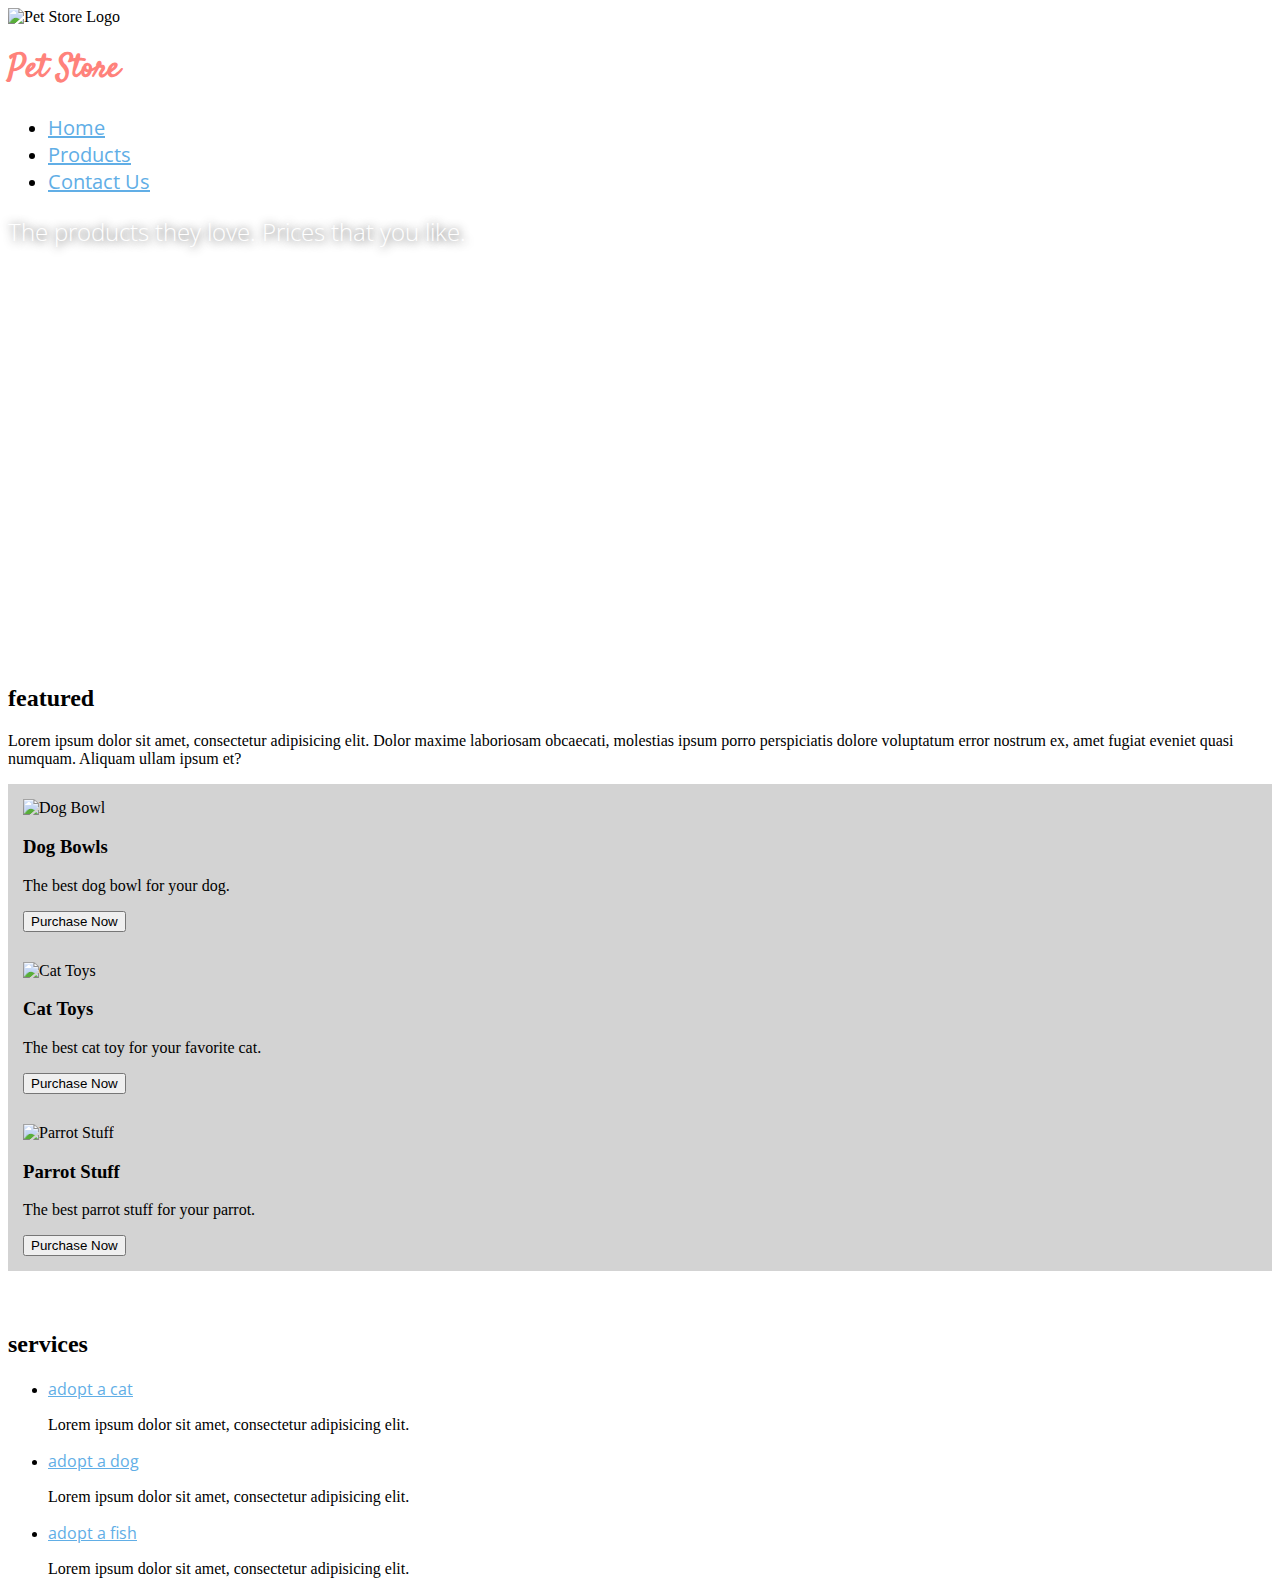
==== index.html @ eb0e2d77 "built website" ====
<!DOCTYPE html>
<html lang="en">
<head>
	<meta charset="UTF-8">
	<meta name="viewport" content="width=device-width, initial-scale=1.0">
	<title>Pet Store</title>
	<link rel="stylesheet" href="css/bootstrap.min.css">
	<link rel="stylesheet" href="css/styles.css">
</head>
<body>
	<div class="container">
		<header class="row"> <!-- HEADER -->
			<div class="col-xs-8 col-sm-4 col-md-6">
				<img src="img/petstore_logo.png" alt="Pet Store Logo" class="pull-left logo">
				<h1 class="pull-left text-center">Pet Store</ht>
			</div>
			<nav class="col-xs-12 col-sm-7 col-md-6 directory">
				<ul class="nav nav-pills pull-right">
					<li role="presentation" class="active"><a href="index.html">Home</a></li>
  				<li role="presentation"><a href="#">Products</a></li>
  				<li role="presentation"><a href="#">Contact Us</a></li>
				</ul>
			</nav>
		</header> <!-- END HEADER -->
	</div>
	<div class="jumbotron"> <!-- JUMBOTRON -->
		<div class="container text-center text-uppercase">
			<h2>The products they love. Prices that you like.</h2>
		</div>
	</div> <!-- END JUMBOTRON -->

<!-- CONTENT -->
<div class="container">
	<div class="row">
		<div class="col-sm-7 features text-justified">
			<div class="row">
				<h2 class="text-uppercase">featured</h2>
				<p class="main-p">Lorem ipsum dolor sit amet, consectetur adipisicing elit. Dolor maxime laboriosam obcaecati, molestias ipsum porro perspiciatis dolore voluptatum error nostrum ex, amet fugiat eveniet quasi numquam. Aliquam ullam ipsum et?</p>
			</div>
			<div class="row">
				<div class="col-sm-4 product">
					<div class="thumbnail">
						<img src="img/product1.jpg" alt="Dog Bowl" class ="img-responsive">
						<div class="caption">
							<h3>Dog Bowls</h3>
							<p>The best dog bowl for your dog.</p>
							<button type="button" name="button" class="btn btn-info btn-xs">Purchase Now</button>
    				</div>
					</div>
				</div>
					<div class="col-sm-4 product">
						<div class="thumbnail">
							<img src="img/product2.jpg" alt="Cat Toys" class ="img-responsive">
							<div class="caption">
								<h3>Cat Toys</h3>
								<p>The best cat toy for your favorite cat.</p>
								<button type="button" name="button" class="btn btn-info btn-xs">Purchase Now</button>
	    				</div>
						</div>
					</div>
				<div class="col-sm-4 product">
					<div class="thumbnail">
						<img src="img/product3.jpg" alt="Parrot Stuff" class ="img-responsive">
						<div class="caption">
							<h3>Parrot Stuff</h3>
							<p>The best parrot stuff for your parrot.</p>
							<button type="button" name="button" class="btn btn-info btn-xs">Purchase Now</button>
						</div>
					</div>
				</div>
			</div>
		</div> <!-- END OF COL-SM-7 -->
		<div class="col-sm-3 col-sm-offset-2">
			<nav>
				<h2 class="text-center text-uppercase">services</h2>
				<ul class="nav nav-pills nav-stacked text-center">
					<li role="presentation">
						<a href="#" class="text-uppercase">adopt a cat</a>
						<p>Lorem ipsum dolor sit amet, consectetur adipisicing elit.</p>
					</li>
					<li role="presentation">
						<a href="#" class="text-uppercase">adopt a dog</a>
						<p>Lorem ipsum dolor sit amet, consectetur adipisicing elit. </p>
					</li>
					<li role="presentation">
						<a href="#" class="text-uppercase">adopt a fish</a>
						<p>Lorem ipsum dolor sit amet, consectetur adipisicing elit. </p>
					</li>
				</ul>
			</nav>
		</div> <!-- END OF COL-SM-5 -->
	</div>
<!-- END CONTENT -->
	<!-- scripts -->
  <script src="https://ajax.googleapis.com/ajax/libs/jquery/1.11.3/jquery.min.js"></script>
	<script src="js/bootstrap.min.js"></script>
</body>
</html>
---- css/styles.css ----
@import url('https://fonts.googleapis.com/css?family=Open+Sans:300,400,700|Satisfy');
/*font-family: 'Satisfy', cursive;*/
/*font-family: 'Open Sans', sans-serif;*/

/*==== HEADER ====*/

.logo {
  width: 90px;
}

header h1 {
  color: #FF827B;
  font-family: 'Satisfy', cursive;
  margin-top: 20px;
}

nav.directory {
  top: 20px;
}

nav.directory li {
  font-size: 20px;
}

li a {
  color: #61AEE6;
  font-weight: 400;
  font-family: 'Open Sans', sans-serif;
}

a:focus, a:hover {
  color: #FF827B;
  text-decoration: none;
}
/*==== END HEADER ====*/

/*==== JUMBOTORN ====*/
.jumbotron {
  background-image: url('../img/hero.jpg');
  background-size: cover;
  background-position: center;
  height: 450px;
}

.jumbotron h2 {
  font-family: 'Open Sans', sans-serif;
  font-weight: 300;
  color: #FFF;
  text-shadow:1px 1px 10px #333;
}
/*==== END JUMBOTRON ====*/

/*==== CONTENT ====*/

.features {
  margin-bottom: 60px;
}

.thumbnail {
  padding: 15px;
  background-color: #D3D3D3;

}

/*nav.container {
  padding: 0 50px;
}*/
/*==== END CONTENT ====*/
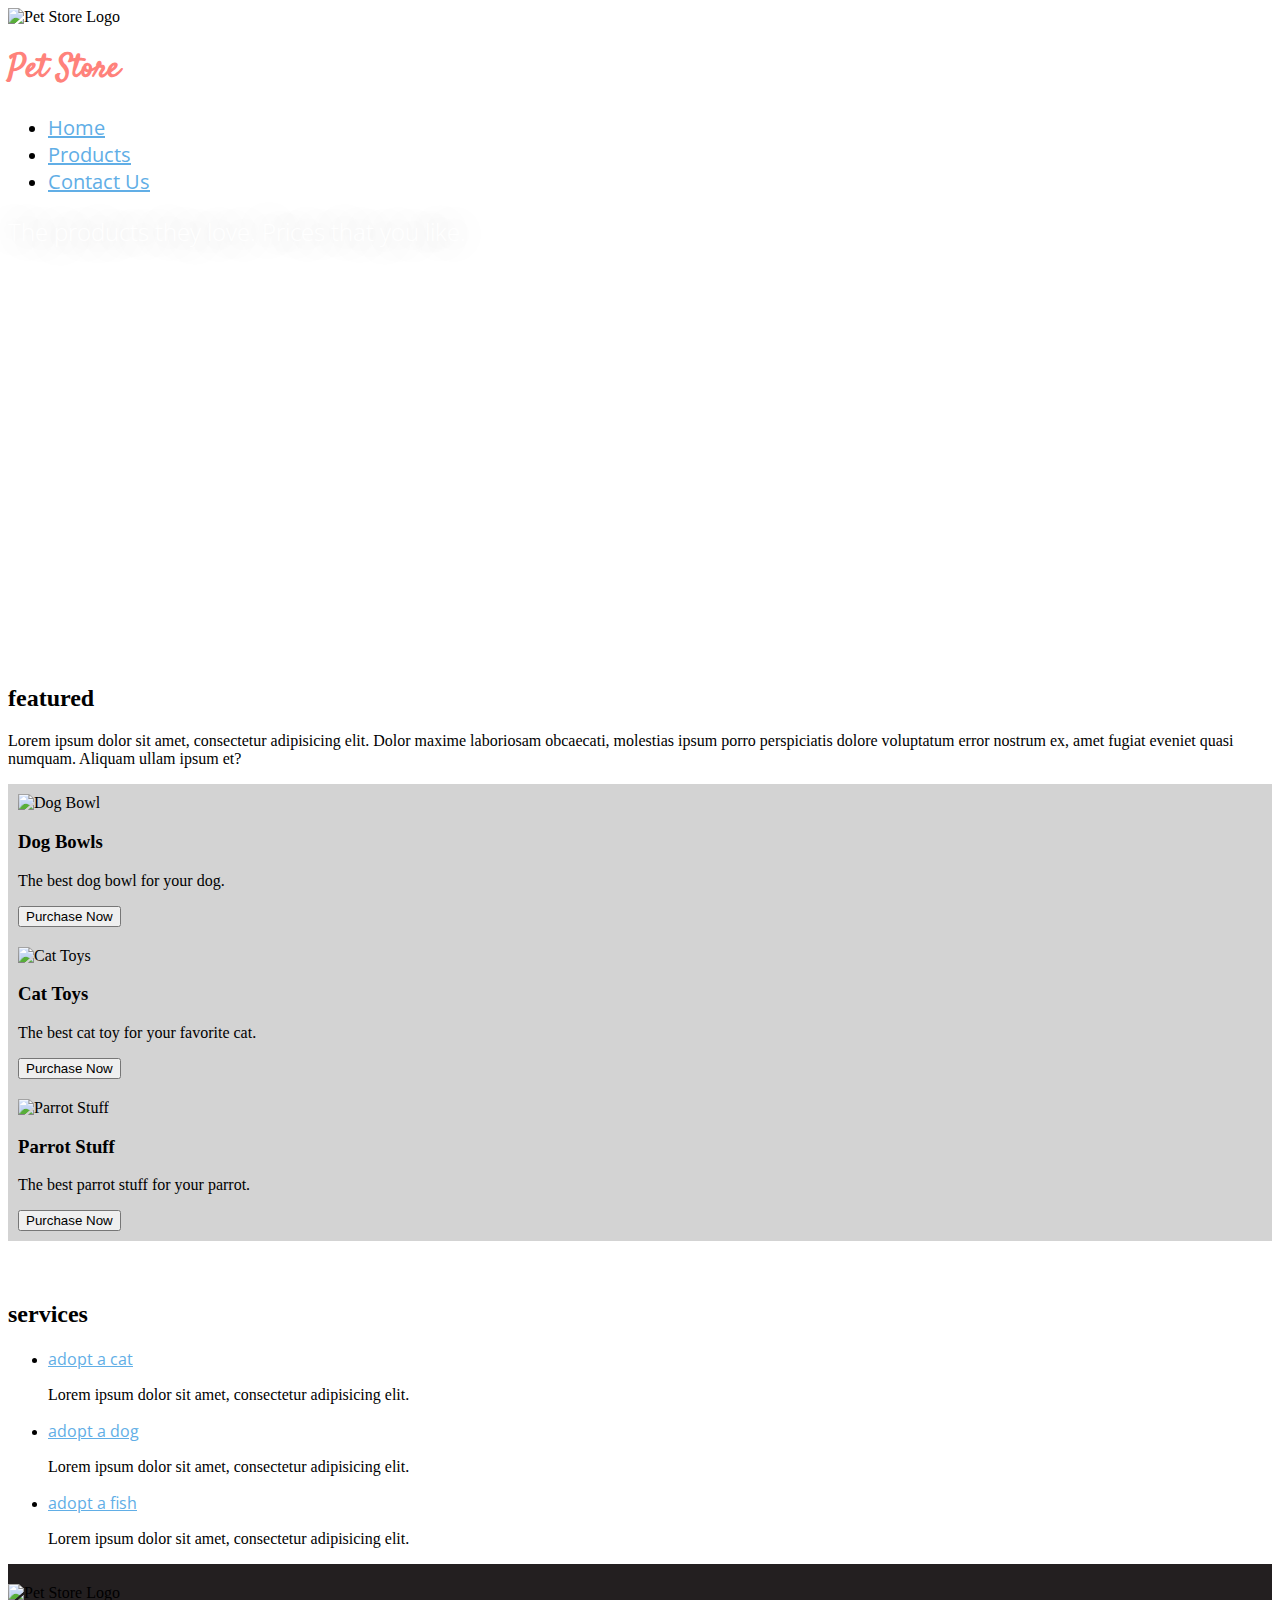
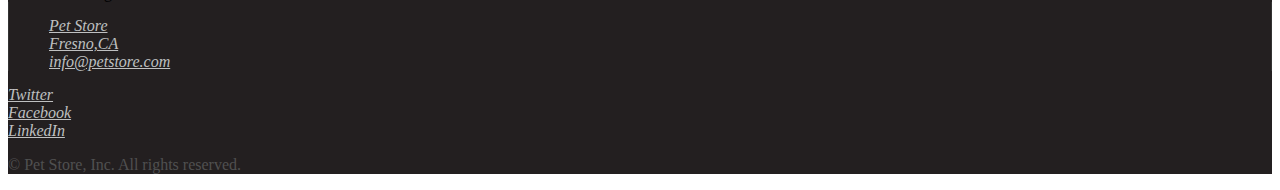
==== commit 246b8d3e: "index:Fixed footer; contact:added 2nd doctor, iframe;" ====
--- a/index.html
+++ b/index.html
@@ -6,6 +6,7 @@
 	<title>Pet Store</title>
 	<link rel="stylesheet" href="css/bootstrap.min.css">
 	<link rel="stylesheet" href="css/styles.css">
+	<link rel="stylesheet" href="css/font-awesome.min.css">
 </head>
 <body>
 	<div class="container">
@@ -18,7 +19,7 @@
 				<ul class="nav nav-pills pull-right">
 					<li role="presentation" class="active"><a href="index.html">Home</a></li>
   				<li role="presentation"><a href="#">Products</a></li>
-  				<li role="presentation"><a href="#">Contact Us</a></li>
+  				<li role="presentation"><a href="contact.html">Contact Us</a></li>
 				</ul>
 			</nav>
 		</header> <!-- END HEADER -->
@@ -27,27 +28,25 @@
 		<div class="container text-center text-uppercase">
 			<h2>The products they love. Prices that you like.</h2>
 		</div>
-	</div> <!-- END JUMBOTRON -->
-
-<!-- CONTENT -->
-<div class="container">
-	<div class="row">
-		<div class="col-sm-7 features text-justified">
-			<div class="row">
-				<h2 class="text-uppercase">featured</h2>
-				<p class="main-p">Lorem ipsum dolor sit amet, consectetur adipisicing elit. Dolor maxime laboriosam obcaecati, molestias ipsum porro perspiciatis dolore voluptatum error nostrum ex, amet fugiat eveniet quasi numquam. Aliquam ullam ipsum et?</p>
-			</div>
-			<div class="row">
-				<div class="col-sm-4 product">
-					<div class="thumbnail">
-						<img src="img/product1.jpg" alt="Dog Bowl" class ="img-responsive">
-						<div class="caption">
-							<h3>Dog Bowls</h3>
-							<p>The best dog bowl for your dog.</p>
-							<button type="button" name="button" class="btn btn-info btn-xs">Purchase Now</button>
-    				</div>
+	</div>
+	<div class="container">
+		<div class="row">
+			<div class="col-sm-7 features text-justified">
+				<div class="row">
+					<h2 class="text-uppercase">featured</h2>
+					<p class="main-p">Lorem ipsum dolor sit amet, consectetur adipisicing elit. Dolor maxime laboriosam obcaecati, molestias ipsum porro perspiciatis dolore voluptatum error nostrum ex, amet fugiat eveniet quasi numquam. Aliquam ullam ipsum et?</p>
+				</div>
+				<div class="row">
+					<div class="col-sm-4 product">
+						<div class="thumbnail">
+							<img src="img/product1.jpg" alt="Dog Bowl" class ="img-responsive">
+							<div class="caption">
+								<h3>Dog Bowls</h3>
+								<p>The best dog bowl for your dog.</p>
+								<button type="button" name="button" class="btn btn-info btn-xs">Purchase Now</button>
+    					</div>
+						</div>
 					</div>
-				</div>
 					<div class="col-sm-4 product">
 						<div class="thumbnail">
 							<img src="img/product2.jpg" alt="Cat Toys" class ="img-responsive">
@@ -70,29 +69,62 @@
 				</div>
 			</div>
 		</div> <!-- END OF COL-SM-7 -->
-		<div class="col-sm-3 col-sm-offset-2">
-			<nav>
-				<h2 class="text-center text-uppercase">services</h2>
-				<ul class="nav nav-pills nav-stacked text-center">
-					<li role="presentation">
-						<a href="#" class="text-uppercase">adopt a cat</a>
-						<p>Lorem ipsum dolor sit amet, consectetur adipisicing elit.</p>
-					</li>
-					<li role="presentation">
-						<a href="#" class="text-uppercase">adopt a dog</a>
-						<p>Lorem ipsum dolor sit amet, consectetur adipisicing elit. </p>
-					</li>
-					<li role="presentation">
-						<a href="#" class="text-uppercase">adopt a fish</a>
-						<p>Lorem ipsum dolor sit amet, consectetur adipisicing elit. </p>
-					</li>
-				</ul>
-			</nav>
-		</div> <!-- END OF COL-SM-5 -->
+			<div class="col-sm-3 col-sm-offset-1">
+				<nav>
+					<h2 class="text-center text-uppercase">services</h2>
+					<ul class="nav nav-pills nav-stacked text-center">
+						<li role="presentation">
+							<a href="#" class="text-uppercase">adopt a cat</a>
+							<p>Lorem ipsum dolor sit amet, consectetur adipisicing elit.</p>
+						</li>
+						<li role="presentation">
+							<a href="#" class="text-uppercase">adopt a dog</a>
+							<p>Lorem ipsum dolor sit amet, consectetur adipisicing elit. </p>
+						</li>
+						<li role="presentation">
+							<a href="#" class="text-uppercase">adopt a fish</a>
+							<p>Lorem ipsum dolor sit amet, consectetur adipisicing elit. </p>
+						</li>
+					</ul>
+				</nav>
+			</div> <!-- END OF COL-SM-5 -->
+		</div>
+	</div>
+	<div class="container-fluid footer">
+		<div class="row">
+			<div class="col-xs-6 col-sm-1 col-sm-offset-1">
+				<img src="img/petstore_logo.png" alt="Pet Store Logo" class="img-responsive logo">
+			</div>
+			<div class="col-xs-6 col-sm-3 col-sm-offset-1 contact-info">
+				<address>
+					<a href="#">
+						Pet Store<br>
+						Fresno,CA<br>
+					</a>
+					<a href="#">
+						info@petstore.com
+					</a>
+				</address>
+			</div>
+			<div class="col-sm-2 social">
+				<a href="#">
+					<i class="fa fa-twitter"> Twitter</i>
+					<span class="hidden-xs"></span></a><br>
+				<a href="#">
+					<i class="fa fa-facebook"> Facebook</i>
+					<span class="hidden-xs"></span></a><br>
+				<a href="#">
+					<i class="fa fa-linkedin"> LinkedIn</i>
+					<span class="hidden-xs"></span></a><br>
+			</div>
+		</div>
+		<div class="row"></div>
+		<div class="col-sm-12 text-center fine-print">
+			<p>&copy; Pet Store, Inc. All rights reserved.</p>
+		</div>
 	</div>
 <!-- END CONTENT -->
 	<!-- scripts -->
-  <script src="https://ajax.googleapis.com/ajax/libs/jquery/1.11.3/jquery.min.js"></script>
-	<script src="js/bootstrap.min.js"></script>
+
 </body>
 </html>
--- a/css/styles.css
+++ b/css/styles.css
@@ -46,7 +46,7 @@
   font-family: 'Open Sans', sans-serif;
   font-weight: 300;
   color: #FFF;
-  text-shadow:1px 1px 10px #333;
+  text-shadow: 0 0 30px #a8a8a8;
 }
 /*==== END JUMBOTRON ====*/
 
@@ -57,12 +57,44 @@
 }
 
 .thumbnail {
-  padding: 15px;
+  padding: 10px;
   background-color: #D3D3D3;
 
 }
 
-/*nav.container {
-  padding: 0 50px;
-}*/
 /*==== END CONTENT ====*/
+/*==== FOOTER ====*/
+
+.footer{
+  background-color: #231F20;
+  padding-top: 20px;
+}
+
+.footer a {
+  color: #bfc0c1;
+}
+
+.contact-info {
+  padding-left: 40px;
+  padding-top: 15px;
+  border-left: 1px solid #333;
+  border-right: 1px solid #333;
+
+}
+
+.social {
+  padding-top: 15px;
+}
+
+.fine-print {
+  color: #505050;
+  margin: 10px 0 15px;
+}
+/*==== END FOOTER ====*/
+
+/*====  CONTACT ====*/
+
+.content {
+  margin-top: 20px;
+  margin-bottom: 20px;
+}
